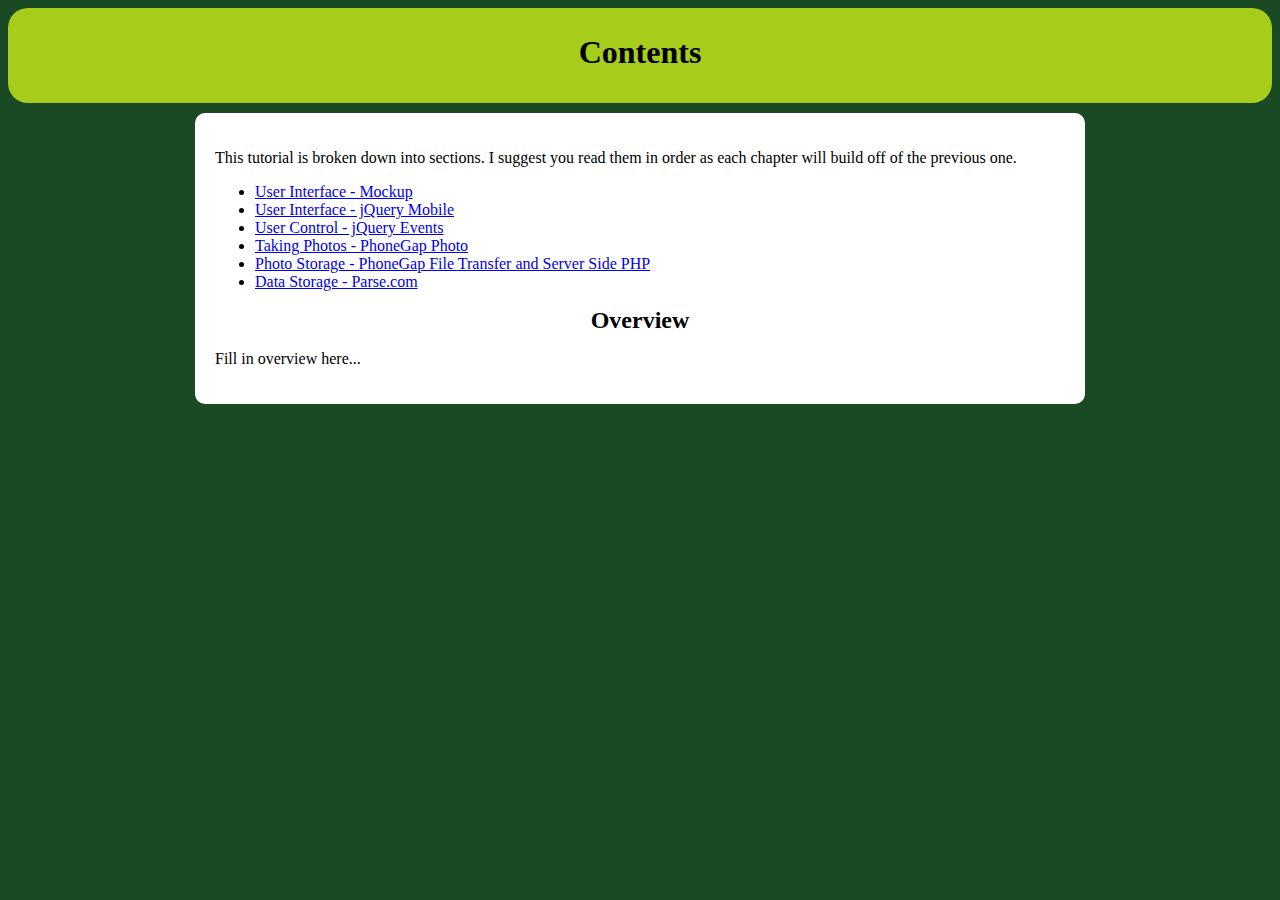
==== VisualKeeper/assets/tutorial/index.html @ 90fd6a6a "Added tutorial files" ====
<!DOCTYPE html>
<html>
<head>
	<title>Visual Keeper Tutorial</title>
	<link rel="stylesheet" type="text/css" href="style.css">
</head>

<body>
	<div class='header'>
		<h1>Contents</h1>
	</div>

	<div class="content">
		<p>This tutorial is broken down into sections. I suggest you read them in order as each chapter will build off of the previous one.</p>
		<ul>
			<li><a href="mockup.html">User Interface - Mockup</a></li>
			<li><a href="ui.html">User Interface - jQuery Mobile</a></li>
			<li><a href="controls.html">User Control - jQuery Events</a></li>
			<li><a href="photos.html">Taking Photos - PhoneGap Photo</a></li>
			<li><a href="photostorage.html">Photo Storage - PhoneGap File Transfer and Server Side PHP</a></li>
			<li><a href="parse.html">Data Storage - Parse.com</a></li>
		</ul>
		<h2>Overview</h2>
		<p>
			Fill in overview here...
		</p>
	</div>

</body>
</html
---- VisualKeeper/assets/tutorial/style.css ----
.header{
	background-color:#a6cd1b;
	text-align:center;
	border-radius:20px;
	margin:auto;
	padding:5px 0px 10px 0px;
}
body{
	background-color:#1a4a23;
	text-align:center;
}
a{

}
.content{
	width:850px;
	margin:10px auto;
	background-color:white;
	padding: 20px;
	border-radius:10px;
	text-align:left;
}
.content > h2{
	margin:auto;
	text-align:center;
}
.footer{
	background-color:#a6cd1b;
	text-align:center;
	border-radius:20px;
	margin:auto;
	padding:20px 100px 20px 100px;
}
.navlink{
	font-size:1.4em;
	margin:0px 8px 0px 8px;
}
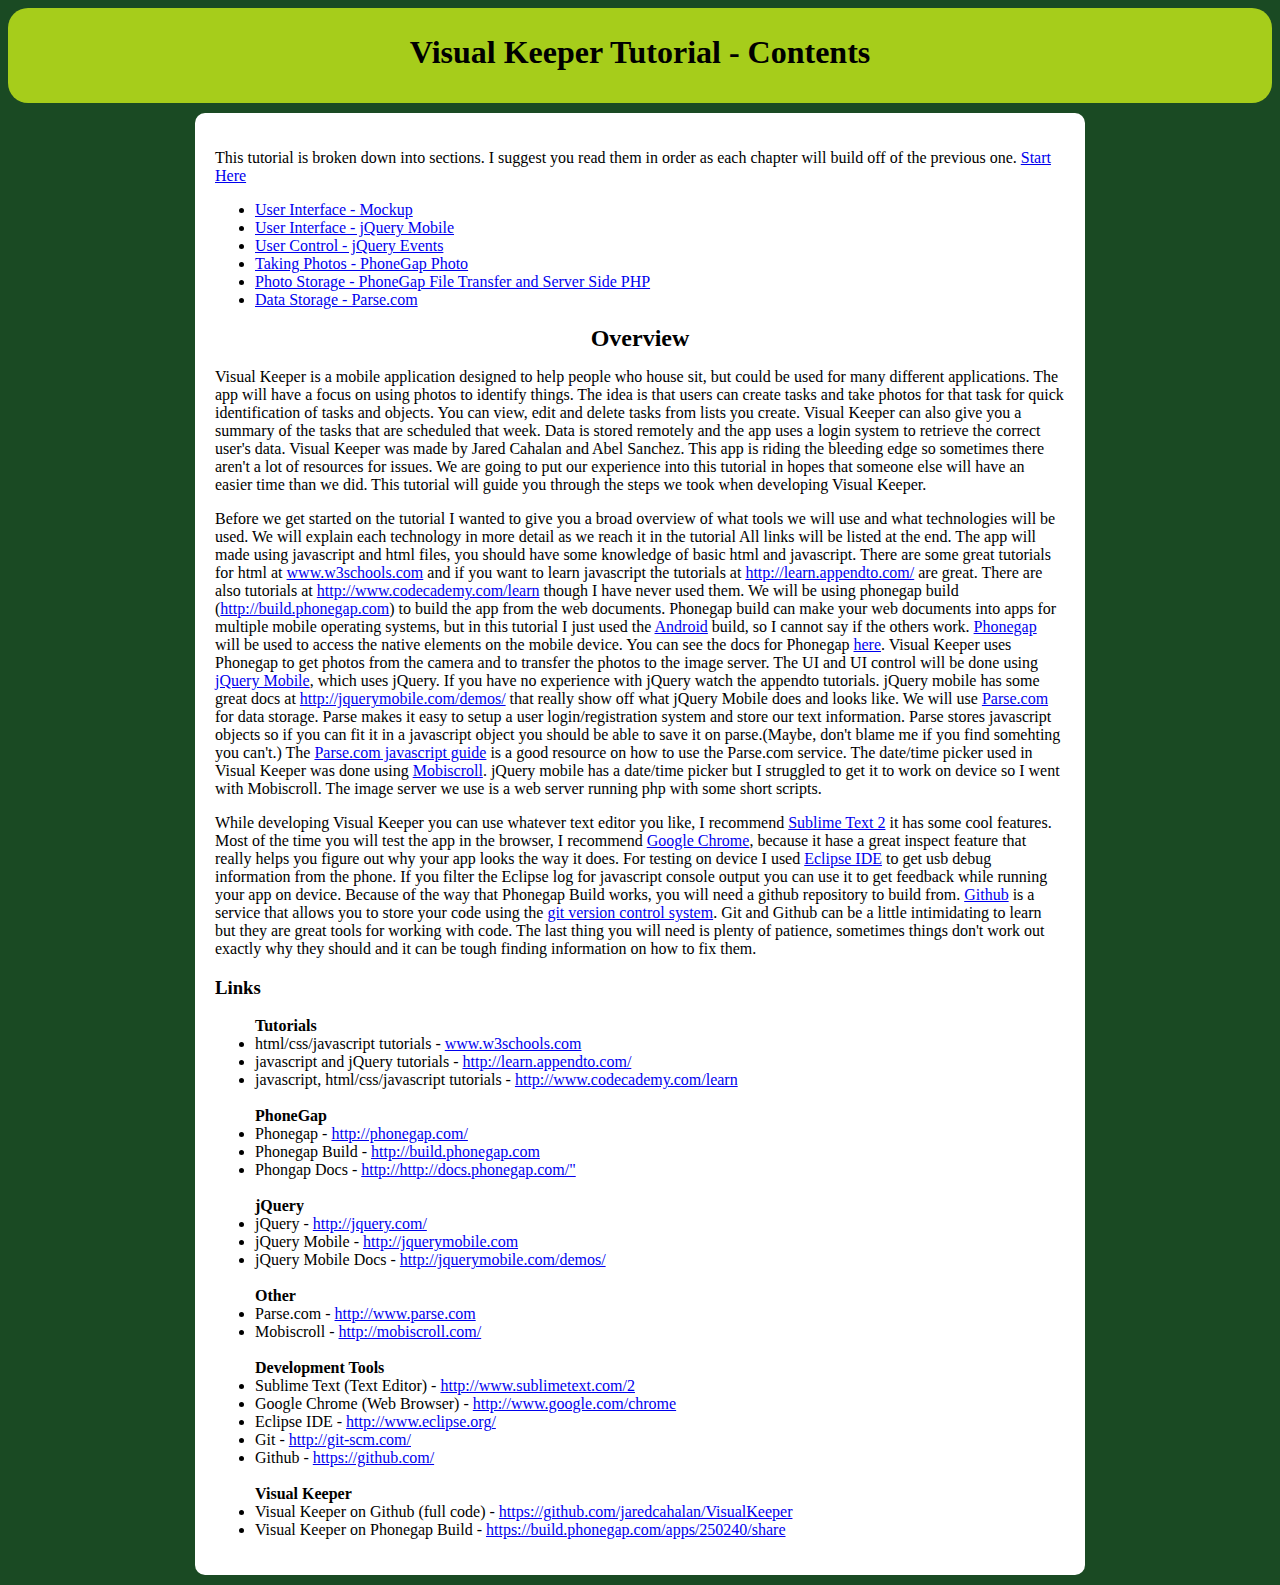
==== commit f554fd68: "Worked on tutorial" ====
--- a/VisualKeeper/assets/tutorial/index.html
+++ b/VisualKeeper/assets/tutorial/index.html
@@ -7,11 +7,11 @@
 
 <body>
 	<div class='header'>
-		<h1>Contents</h1>
+		<h1>Visual Keeper Tutorial - Contents</h1>
 	</div>
 
 	<div class="content">
-		<p>This tutorial is broken down into sections. I suggest you read them in order as each chapter will build off of the previous one.</p>
+		<p>This tutorial is broken down into sections. I suggest you read them in order as each chapter will build off of the previous one. <a href="mockup.html">Start Here</a></p>
 		<ul>
 			<li><a href="mockup.html">User Interface - Mockup</a></li>
 			<li><a href="ui.html">User Interface - jQuery Mobile</a></li>
@@ -22,9 +22,47 @@
 		</ul>
 		<h2>Overview</h2>
 		<p>
-			Fill in overview here...
+			Visual Keeper is a mobile application designed to help people who house sit, but could be used for many different applications. The app will have a focus on using photos to identify things. The idea is that users can create tasks and take photos for that task for quick identification of tasks and objects. You can view, edit and delete tasks from lists you create. Visual Keeper can also give you a summary of the tasks that are scheduled that week. Data is stored remotely and the app uses a login system to retrieve the correct user's data. Visual Keeper was made by Jared Cahalan and Abel Sanchez. This app is riding the bleeding edge so sometimes there aren't a lot of resources for issues. We are going to put our experience into this tutorial in hopes that someone else will have an easier time than we did. This tutorial will guide you through the steps we took when developing Visual Keeper. 
 		</p>
+		<p>
+			Before we get started on the tutorial I wanted to give you a broad overview of what tools we will use and what technologies will be used. We will explain each technology in more detail as we reach it in the tutorial All links will be listed at the end. The app will made using javascript and html files, you should have some knowledge of basic html and javascript. There are some great tutorials for html at <a href="http://www.w3schools.com">www.w3schools.com</a> and if you want to learn javascript the tutorials at <a href="http://learn.appendto.com/">http://learn.appendto.com/</a> are great. There are also tutorials at <a href="http://www.codecademy.com/learn">http://www.codecademy.com/learn</a> though I have never used them. We will be using phonegap build (<a href="http://build.phonegap.com">http://build.phonegap.com</a>) to build the app from the web documents. Phonegap build can make your web documents into apps for multiple mobile operating systems, but in this tutorial I just used the <a href="http://www.android.com/">Android</a> build, so I cannot say if the others work. <a href="http://phonegap.com/">Phonegap</a> will be used to access the native elements on the mobile device. You can see the docs for Phonegap <a href="http://http://docs.phonegap.com/">here</a>. Visual Keeper uses Phonegap to get photos from the camera and to transfer the photos to the image server. The UI and UI control will be done using <a href="http://jquerymobile.com">jQuery Mobile</a>, which uses jQuery. If you have no experience with jQuery watch the appendto tutorials. jQuery mobile has some great docs at <a href="http://jquerymobile.com/demos/">http://jquerymobile.com/demos/</a> that really show off what jQuery Mobile does and looks like. We will use <a href="http://www.parse.com">Parse.com</a> for data storage. Parse makes it easy to setup a user login/registration system and store our text information. Parse stores javascript objects so if you can fit it in a javascript object you should be able to save it on parse.(Maybe, don't blame me if you find somehting you can't.) The <a href="https://parse.com/docs/js_guide">Parse.com javascript guide</a> is a good resource on how to use the Parse.com service. The date/time picker used in Visual Keeper was done using <a href="http://mobiscroll.com/" >Mobiscroll</a>. jQuery mobile has a date/time picker but I struggled to get it to work on device so I went with Mobiscroll. The image server we use is a web server running php with some short scripts.
+		</p>
+		<p>
+			While developing Visual Keeper you can use whatever text editor you like, I recommend <a href="http://www.sublimetext.com/2" >Sublime Text 2</a> it has some cool features. Most of the time you will test the app in the browser, I recommend <a href="http://www.google.com/chrome">Google Chrome</a>, because it hase a great inspect feature that really helps you figure out why your app looks the way it does. For testing on device I used <a href="http://www.eclipse.org/">Eclipse IDE</a> to get usb debug information from the phone. If you filter the Eclipse log for javascript console output you can use it to get feedback while running your app on device. Because of the way that Phonegap Build works, you will need a github repository to build from. <a href="https://github.com/">Github</a> is a service that allows you to store your code using the <a href="http://git-scm.com/">git version control system</a>. Git and Github can be a little intimidating to learn but they are great tools for working with code. The last thing you will need is plenty of patience, sometimes things don't work out exactly why they should and it can be tough finding information on how to fix them.
+		</p>
+		<h3>Links</h3>
+		<ul>
+			<b>Tutorials</b>
+			<li>html/css/javascript tutorials - <a href="http://www.w3schools.com">www.w3schools.com</a></li>
+			<li>javascript and jQuery tutorials - <a href="http://learn.appendto.com/">http://learn.appendto.com/</a></li>
+			<li>javascript, html/css/javascript tutorials - <a href="http://www.codecademy.com/learn">http://www.codecademy.com/learn</a></li>
+			<br>
+			<b>PhoneGap</b>
+			<li>Phonegap - <a href="http://phonegap.com/">http://phonegap.com/</a></li>
+			<li>Phonegap Build - <a href="http://build.phonegap.com">http://build.phonegap.com</a></li>
+			<li>Phongap Docs - <a href="http://http://docs.phonegap.com/">http://http://docs.phonegap.com/"</a></li>
+			<br>
+			<b>jQuery</b>
+			<li>jQuery - <a href="http://jquery.com/">http://jquery.com/</a></li>
+			<li>jQuery Mobile - <a href="http://jquerymobile.com">http://jquerymobile.com</a></li>
+			<li>jQuery Mobile Docs - <a href="http://jquerymobile.com/demos/">http://jquerymobile.com/demos/</a></li>
+			<br>
+			<b>Other</b>
+			<li>Parse.com - <a href="http://www.parse.com">http://www.parse.com</a></li>
+			<li>Mobiscroll - <a href="http://mobiscroll.com/" >http://mobiscroll.com/</a></li>
+			<br>
+			<b>Development Tools</b>
+			<li>Sublime Text (Text Editor) -  <a href="http://www.sublimetext.com/2" >http://www.sublimetext.com/2</a></li>
+			<li>Google Chrome (Web Browser) - <a href="http://www.google.com/chrome">http://www.google.com/chrome</a></li>
+			<li>Eclipse IDE - <a href="http://www.eclipse.org/">http://www.eclipse.org/</a></li>
+			<li>Git - <a href="http://git-scm.com/">http://git-scm.com/</a></li>
+			<li>Github - <a href="https://github.com/">https://github.com/</a></li>
+			<br>
+			<b>Visual Keeper</b>
+			<li>Visual Keeper on Github (full code) - <a href="https://github.com/jaredcahalan/VisualKeeper">https://github.com/jaredcahalan/VisualKeeper</a></li>
+			<li>Visual Keeper on Phonegap Build - <a href="https://build.phonegap.com/apps/250240/share">https://build.phonegap.com/apps/250240/share</a></li>
+		</ul>
 	</div>
 
 </body>
-</html+</html>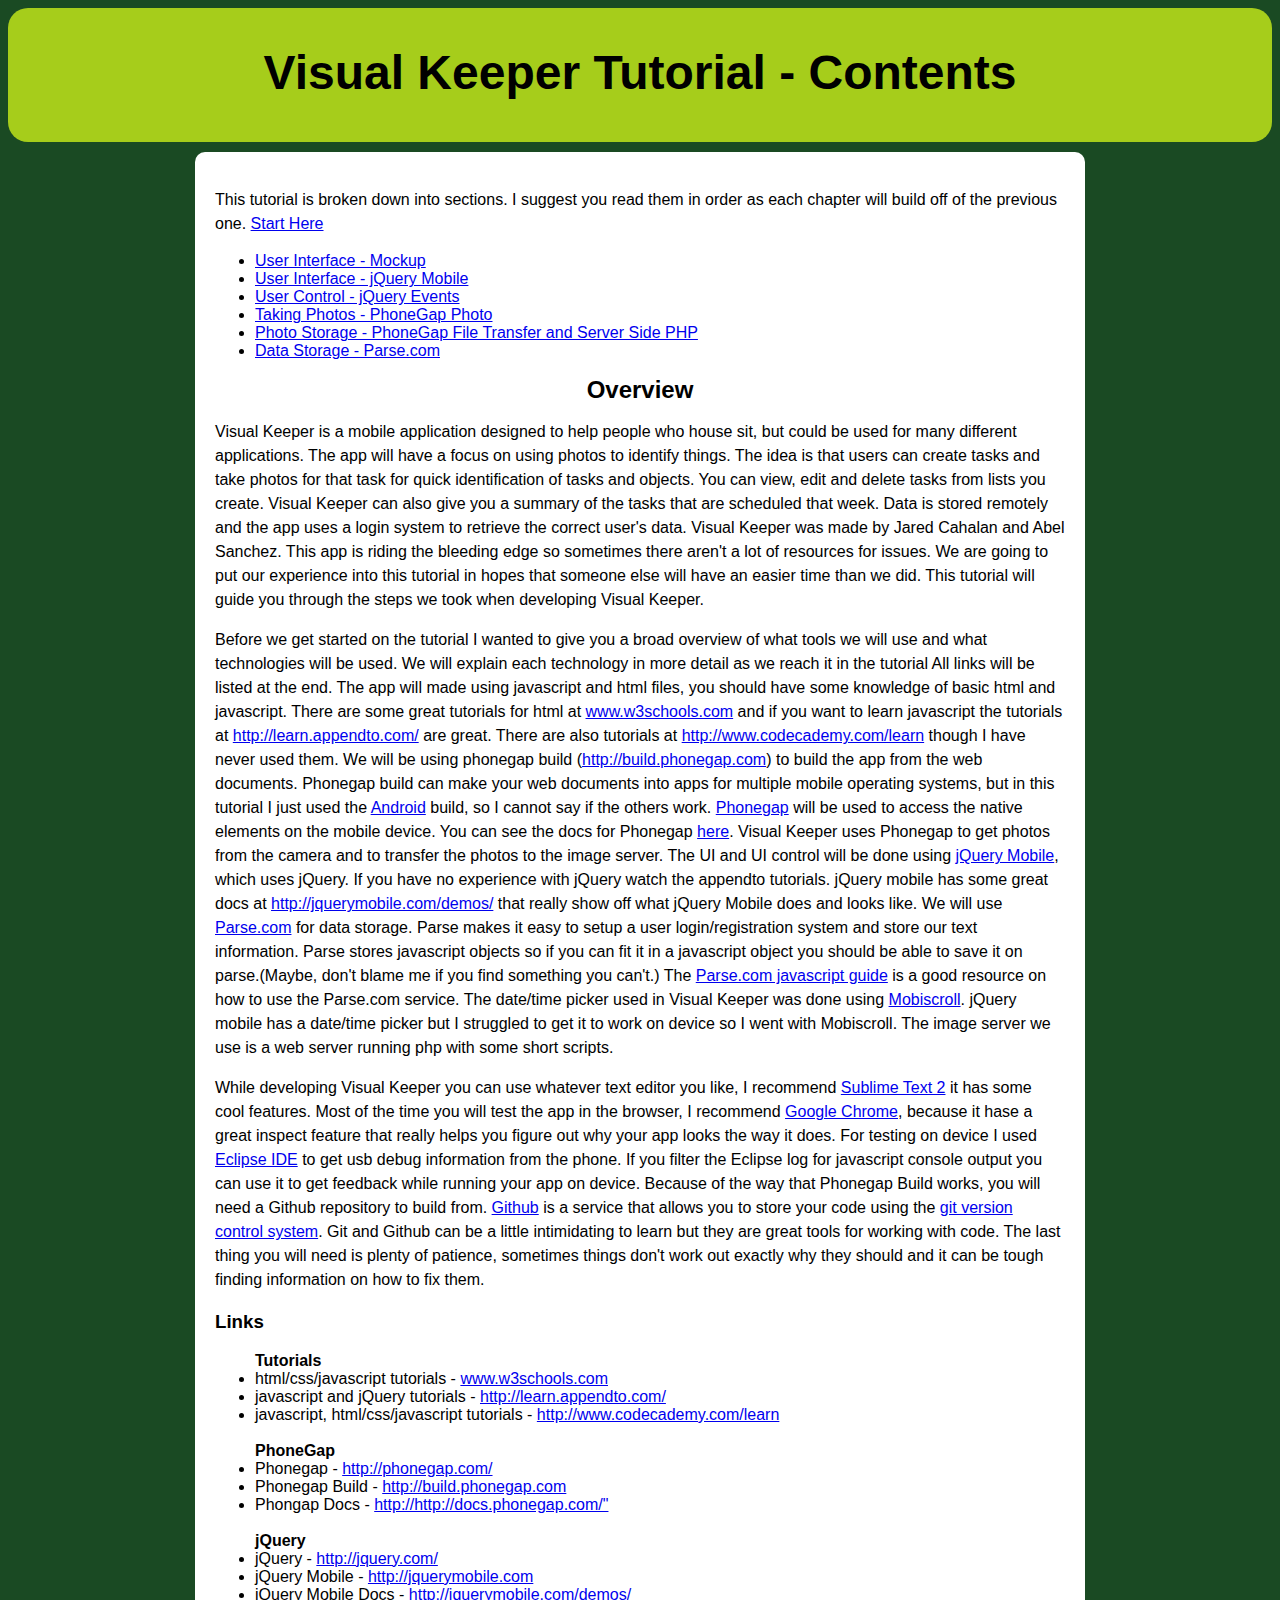
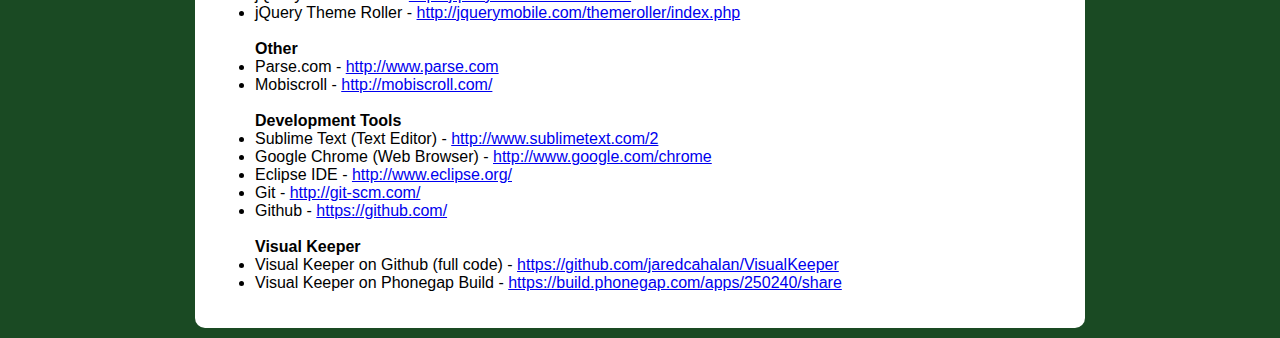
==== commit 2167d89e: "Updated tutorial, fixed a style issue in the code" ====
--- a/VisualKeeper/assets/tutorial/index.html
+++ b/VisualKeeper/assets/tutorial/index.html
@@ -25,42 +25,43 @@
 			Visual Keeper is a mobile application designed to help people who house sit, but could be used for many different applications. The app will have a focus on using photos to identify things. The idea is that users can create tasks and take photos for that task for quick identification of tasks and objects. You can view, edit and delete tasks from lists you create. Visual Keeper can also give you a summary of the tasks that are scheduled that week. Data is stored remotely and the app uses a login system to retrieve the correct user's data. Visual Keeper was made by Jared Cahalan and Abel Sanchez. This app is riding the bleeding edge so sometimes there aren't a lot of resources for issues. We are going to put our experience into this tutorial in hopes that someone else will have an easier time than we did. This tutorial will guide you through the steps we took when developing Visual Keeper. 
 		</p>
 		<p>
-			Before we get started on the tutorial I wanted to give you a broad overview of what tools we will use and what technologies will be used. We will explain each technology in more detail as we reach it in the tutorial All links will be listed at the end. The app will made using javascript and html files, you should have some knowledge of basic html and javascript. There are some great tutorials for html at <a href="http://www.w3schools.com">www.w3schools.com</a> and if you want to learn javascript the tutorials at <a href="http://learn.appendto.com/">http://learn.appendto.com/</a> are great. There are also tutorials at <a href="http://www.codecademy.com/learn">http://www.codecademy.com/learn</a> though I have never used them. We will be using phonegap build (<a href="http://build.phonegap.com">http://build.phonegap.com</a>) to build the app from the web documents. Phonegap build can make your web documents into apps for multiple mobile operating systems, but in this tutorial I just used the <a href="http://www.android.com/">Android</a> build, so I cannot say if the others work. <a href="http://phonegap.com/">Phonegap</a> will be used to access the native elements on the mobile device. You can see the docs for Phonegap <a href="http://http://docs.phonegap.com/">here</a>. Visual Keeper uses Phonegap to get photos from the camera and to transfer the photos to the image server. The UI and UI control will be done using <a href="http://jquerymobile.com">jQuery Mobile</a>, which uses jQuery. If you have no experience with jQuery watch the appendto tutorials. jQuery mobile has some great docs at <a href="http://jquerymobile.com/demos/">http://jquerymobile.com/demos/</a> that really show off what jQuery Mobile does and looks like. We will use <a href="http://www.parse.com">Parse.com</a> for data storage. Parse makes it easy to setup a user login/registration system and store our text information. Parse stores javascript objects so if you can fit it in a javascript object you should be able to save it on parse.(Maybe, don't blame me if you find somehting you can't.) The <a href="https://parse.com/docs/js_guide">Parse.com javascript guide</a> is a good resource on how to use the Parse.com service. The date/time picker used in Visual Keeper was done using <a href="http://mobiscroll.com/" >Mobiscroll</a>. jQuery mobile has a date/time picker but I struggled to get it to work on device so I went with Mobiscroll. The image server we use is a web server running php with some short scripts.
+			Before we get started on the tutorial I wanted to give you a broad overview of what tools we will use and what technologies will be used. We will explain each technology in more detail as we reach it in the tutorial All links will be listed at the end. The app will made using javascript and html files, you should have some knowledge of basic html and javascript. There are some great tutorials for html at <a href="http://www.w3schools.com" target="_blank">www.w3schools.com</a> and if you want to learn javascript the tutorials at <a href="http://learn.appendto.com/" target="_blank">http://learn.appendto.com/</a> are great. There are also tutorials at <a href="http://www.codecademy.com/learn"target="_blank">http://www.codecademy.com/learn</a> though I have never used them. We will be using phonegap build (<a href="http://build.phonegap.com" target="_blank">http://build.phonegap.com</a>) to build the app from the web documents. Phonegap build can make your web documents into apps for multiple mobile operating systems, but in this tutorial I just used the <a href="http://www.android.com/" target="_blank">Android</a> build, so I cannot say if the others work. <a href="http://phonegap.com/" target="_blank">Phonegap</a> will be used to access the native elements on the mobile device. You can see the docs for Phonegap <a href="http://http://docs.phonegap.com/" target="_blank">here</a>. Visual Keeper uses Phonegap to get photos from the camera and to transfer the photos to the image server. The UI and UI control will be done using <a href="http://jquerymobile.com" target="_blank">jQuery Mobile</a>, which uses jQuery. If you have no experience with jQuery watch the appendto tutorials. jQuery mobile has some great docs at <a href="http://jquerymobile.com/demos/" target="_blank">http://jquerymobile.com/demos/</a> that really show off what jQuery Mobile does and looks like. We will use <a href="http://www.parse.com" target="_blank">Parse.com</a> for data storage. Parse makes it easy to setup a user login/registration system and store our text information. Parse stores javascript objects so if you can fit it in a javascript object you should be able to save it on parse.(Maybe, don't blame me if you find something you can't.) The <a href="https://parse.com/docs/js_guide" target="_blank">Parse.com javascript guide</a> is a good resource on how to use the Parse.com service. The date/time picker used in Visual Keeper was done using <a href="http://mobiscroll.com/" target="_blank">Mobiscroll</a>. jQuery mobile has a date/time picker but I struggled to get it to work on device so I went with Mobiscroll. The image server we use is a web server running php with some short scripts.
 		</p>
 		<p>
-			While developing Visual Keeper you can use whatever text editor you like, I recommend <a href="http://www.sublimetext.com/2" >Sublime Text 2</a> it has some cool features. Most of the time you will test the app in the browser, I recommend <a href="http://www.google.com/chrome">Google Chrome</a>, because it hase a great inspect feature that really helps you figure out why your app looks the way it does. For testing on device I used <a href="http://www.eclipse.org/">Eclipse IDE</a> to get usb debug information from the phone. If you filter the Eclipse log for javascript console output you can use it to get feedback while running your app on device. Because of the way that Phonegap Build works, you will need a github repository to build from. <a href="https://github.com/">Github</a> is a service that allows you to store your code using the <a href="http://git-scm.com/">git version control system</a>. Git and Github can be a little intimidating to learn but they are great tools for working with code. The last thing you will need is plenty of patience, sometimes things don't work out exactly why they should and it can be tough finding information on how to fix them.
+			While developing Visual Keeper you can use whatever text editor you like, I recommend <a href="http://www.sublimetext.com/2" target="_blank">Sublime Text 2</a> it has some cool features. Most of the time you will test the app in the browser, I recommend <a href="http://www.google.com/chrome" target="_blank">Google Chrome</a>, because it hase a great inspect feature that really helps you figure out why your app looks the way it does. For testing on device I used <a href="http://www.eclipse.org/" target="_blank">Eclipse IDE</a> to get usb debug information from the phone. If you filter the Eclipse log for javascript console output you can use it to get feedback while running your app on device. Because of the way that Phonegap Build works, you will need a Github repository to build from. <a href="https://github.com/" target="_blank">Github</a> is a service that allows you to store your code using the <a href="http://git-scm.com/" target="_blank">git version control system</a>. Git and Github can be a little intimidating to learn but they are great tools for working with code. The last thing you will need is plenty of patience, sometimes things don't work out exactly why they should and it can be tough finding information on how to fix them.
 		</p>
 		<h3>Links</h3>
 		<ul>
 			<b>Tutorials</b>
-			<li>html/css/javascript tutorials - <a href="http://www.w3schools.com">www.w3schools.com</a></li>
-			<li>javascript and jQuery tutorials - <a href="http://learn.appendto.com/">http://learn.appendto.com/</a></li>
-			<li>javascript, html/css/javascript tutorials - <a href="http://www.codecademy.com/learn">http://www.codecademy.com/learn</a></li>
+			<li>html/css/javascript tutorials - <a href="http://www.w3schools.com" target="_blank">www.w3schools.com</a></li>
+			<li>javascript and jQuery tutorials - <a href="http://learn.appendto.com/" target="_blank">http://learn.appendto.com/</a></li>
+			<li>javascript, html/css/javascript tutorials - <a href="http://www.codecademy.com/learn" target="_blank">http://www.codecademy.com/learn</a></li>
 			<br>
 			<b>PhoneGap</b>
-			<li>Phonegap - <a href="http://phonegap.com/">http://phonegap.com/</a></li>
-			<li>Phonegap Build - <a href="http://build.phonegap.com">http://build.phonegap.com</a></li>
-			<li>Phongap Docs - <a href="http://http://docs.phonegap.com/">http://http://docs.phonegap.com/"</a></li>
+			<li>Phonegap - <a href="http://phonegap.com/" target="_blank">http://phonegap.com/</a></li>
+			<li>Phonegap Build - <a href="http://build.phonegap.com" target="_blank">http://build.phonegap.com</a></li>
+			<li>Phongap Docs - <a href="http://http://docs.phonegap.com/" target="_blank">http://http://docs.phonegap.com/"</a></li>
 			<br>
 			<b>jQuery</b>
-			<li>jQuery - <a href="http://jquery.com/">http://jquery.com/</a></li>
-			<li>jQuery Mobile - <a href="http://jquerymobile.com">http://jquerymobile.com</a></li>
-			<li>jQuery Mobile Docs - <a href="http://jquerymobile.com/demos/">http://jquerymobile.com/demos/</a></li>
+			<li>jQuery - <a href="http://jquery.com/" target="_blank">http://jquery.com/</a></li>
+			<li>jQuery Mobile - <a href="http://jquerymobile.com" target="_blank">http://jquerymobile.com</a></li>
+			<li>jQuery Mobile Docs - <a href="http://jquerymobile.com/demos/" target="_blank">http://jquerymobile.com/demos/</a></li>
+			<li>jQuery Theme Roller - <a href="http://jquerymobile.com/themeroller/index.php" target="_blank">http://jquerymobile.com/themeroller/index.php</a></li>
 			<br>
 			<b>Other</b>
-			<li>Parse.com - <a href="http://www.parse.com">http://www.parse.com</a></li>
-			<li>Mobiscroll - <a href="http://mobiscroll.com/" >http://mobiscroll.com/</a></li>
+			<li>Parse.com - <a href="http://www.parse.com" target="_blank">http://www.parse.com</a></li>
+			<li>Mobiscroll - <a href="http://mobiscroll.com/" target="_blank">http://mobiscroll.com/</a></li>
 			<br>
 			<b>Development Tools</b>
-			<li>Sublime Text (Text Editor) -  <a href="http://www.sublimetext.com/2" >http://www.sublimetext.com/2</a></li>
-			<li>Google Chrome (Web Browser) - <a href="http://www.google.com/chrome">http://www.google.com/chrome</a></li>
-			<li>Eclipse IDE - <a href="http://www.eclipse.org/">http://www.eclipse.org/</a></li>
-			<li>Git - <a href="http://git-scm.com/">http://git-scm.com/</a></li>
-			<li>Github - <a href="https://github.com/">https://github.com/</a></li>
+			<li>Sublime Text (Text Editor) -  <a href="http://www.sublimetext.com/2" target="_blank">http://www.sublimetext.com/2</a></li>
+			<li>Google Chrome (Web Browser) - <a href="http://www.google.com/chrome" target="_blank">http://www.google.com/chrome</a></li>
+			<li>Eclipse IDE - <a href="http://www.eclipse.org/" target="_blank">http://www.eclipse.org/</a></li>
+			<li>Git - <a href="http://git-scm.com/" target="_blank">http://git-scm.com/</a></li>
+			<li>Github - <a href="https://github.com/" target="_blank">https://github.com/</a></li>
 			<br>
 			<b>Visual Keeper</b>
-			<li>Visual Keeper on Github (full code) - <a href="https://github.com/jaredcahalan/VisualKeeper">https://github.com/jaredcahalan/VisualKeeper</a></li>
-			<li>Visual Keeper on Phonegap Build - <a href="https://build.phonegap.com/apps/250240/share">https://build.phonegap.com/apps/250240/share</a></li>
+			<li>Visual Keeper on Github (full code) - <a href="https://github.com/jaredcahalan/VisualKeeper" target="_blank">https://github.com/jaredcahalan/VisualKeeper</a></li>
+			<li>Visual Keeper on Phonegap Build - <a href="https://build.phonegap.com/apps/250240/share" target="_blank">https://build.phonegap.com/apps/250240/share</a></li>
 		</ul>
 	</div>
 
--- a/VisualKeeper/assets/tutorial/style.css
+++ b/VisualKeeper/assets/tutorial/style.css
@@ -8,9 +8,31 @@
 body{
 	background-color:#1a4a23;
 	text-align:center;
+	font-family:Arial,sans-serif;
 }
-a{
-
+p{
+	
+	line-height:1.5;
+}
+h1{
+	font-size:3em;
+	font-family:Arial,sans-serif;
+}
+code{
+	margin-left:40px;
+	line-height:4;
+}
+.codeSection{
+	border:1px solid black;
+	-moz-box-shadow: 3px 3px 5px #000;
+	-webkit-box-shadow: 3px 3px 5px #000;
+	box-shadow: 3px 3px 5px #000;
+}
+.screenshot{
+	border:1px solid black;
+	-moz-box-shadow: 3px 3px 5px #000;
+	-webkit-box-shadow: 3px 3px 5px #000;
+	box-shadow: 3px 3px 5px #000;
 }
 .content{
 	width:850px;
@@ -34,4 +56,9 @@
 .navlink{
 	font-size:1.4em;
 	margin:0px 8px 0px 8px;
-}+}
+.gist{font-size:13px;line-height:18px;margin-bottom:20px;width:100%}
+.gist pre{font-family:Menlo,Monaco,'Bitstream Vera Sans Mono','Courier New',monospace !important}
+.gist-meta{font-family:Helvetica,Arial,sans-serif;font-size:13px !important}
+.gist-meta a{color:#26a !important;text-decoration:none}
+.gist-meta a:hover{color:#0e4071 !important}